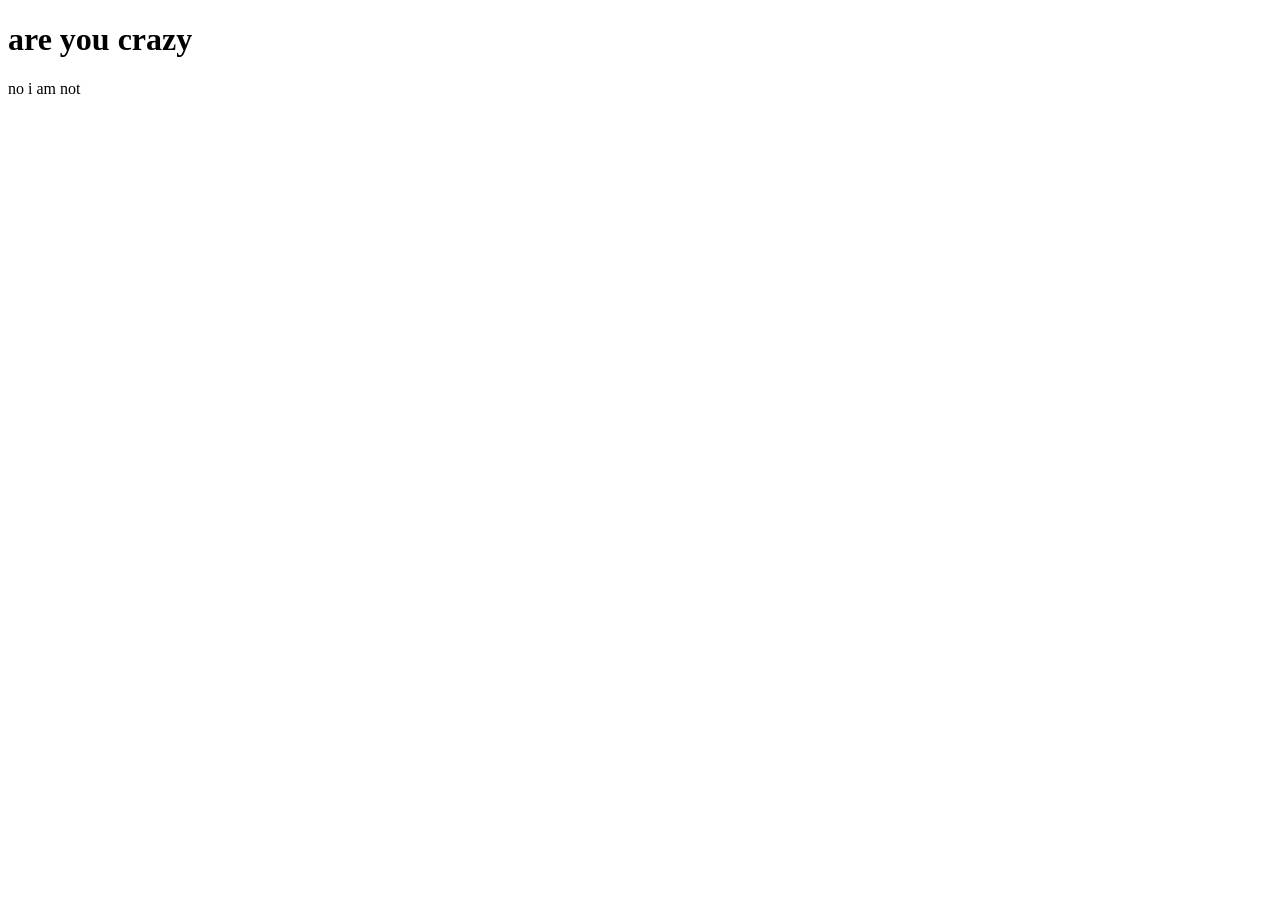
==== DOM.html @ af5fe288 "update DOM.html" ====
<!DOCTYPE html>
<html lang="en">
<head>
    <meta charset="UTF-8">
    <meta name="viewport" content="width=device-width, initial-scale=1.0">
    <title>Document</title>
   
</head>
<body>
     <h1 id = "fid">are you crazy</h1>
    <p id="fpara">no i am not</p>
</body>
</html>
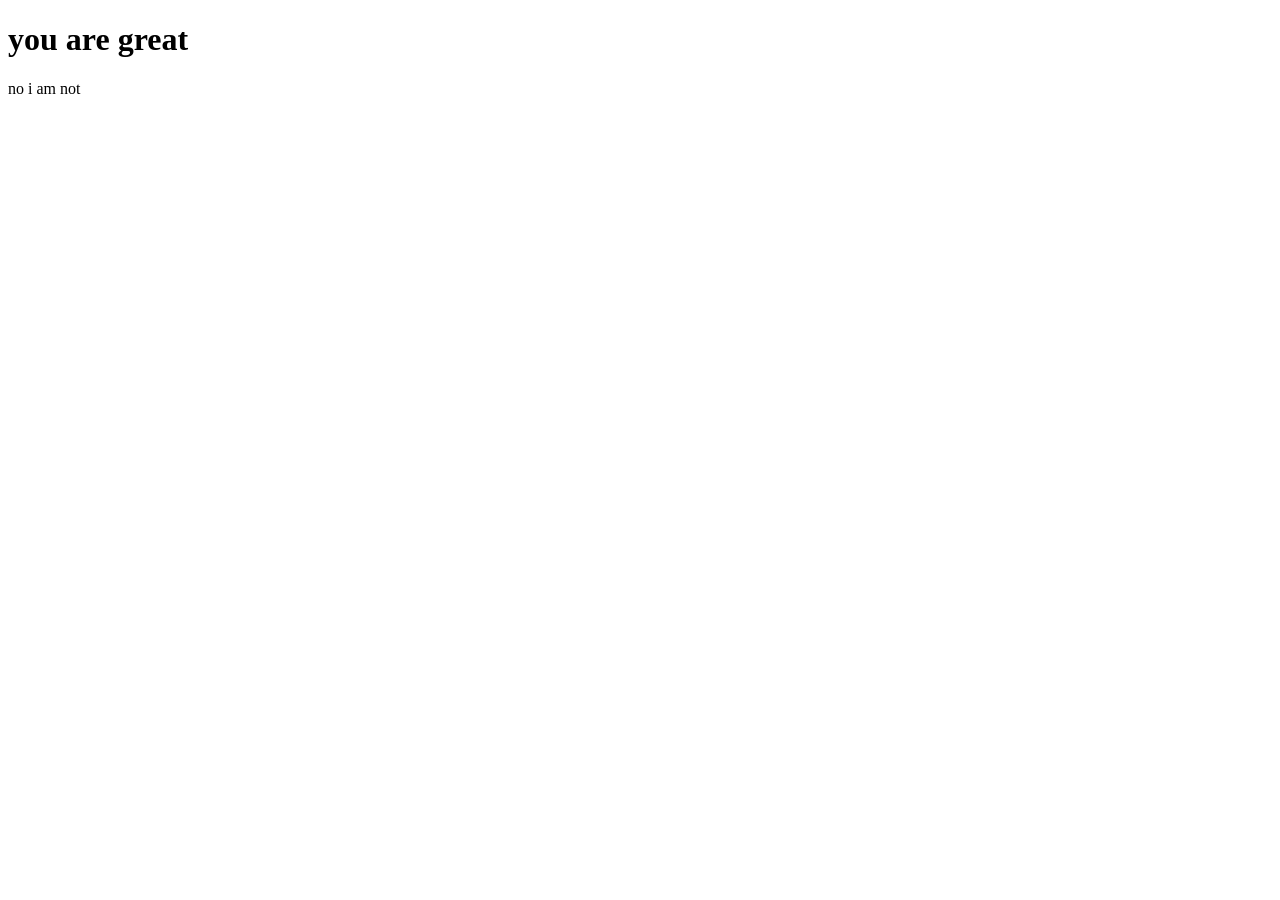
==== commit 2fe0be16: "update DOM.html" ====
--- a/DOM.html
+++ b/DOM.html
@@ -7,7 +7,7 @@
    
 </head>
 <body>
-     <h1 id = "fid">are you crazy</h1>
+     <h1 id = "fid">you are great</h1>
     <p id="fpara">no i am not</p>
 </body>
 </html>
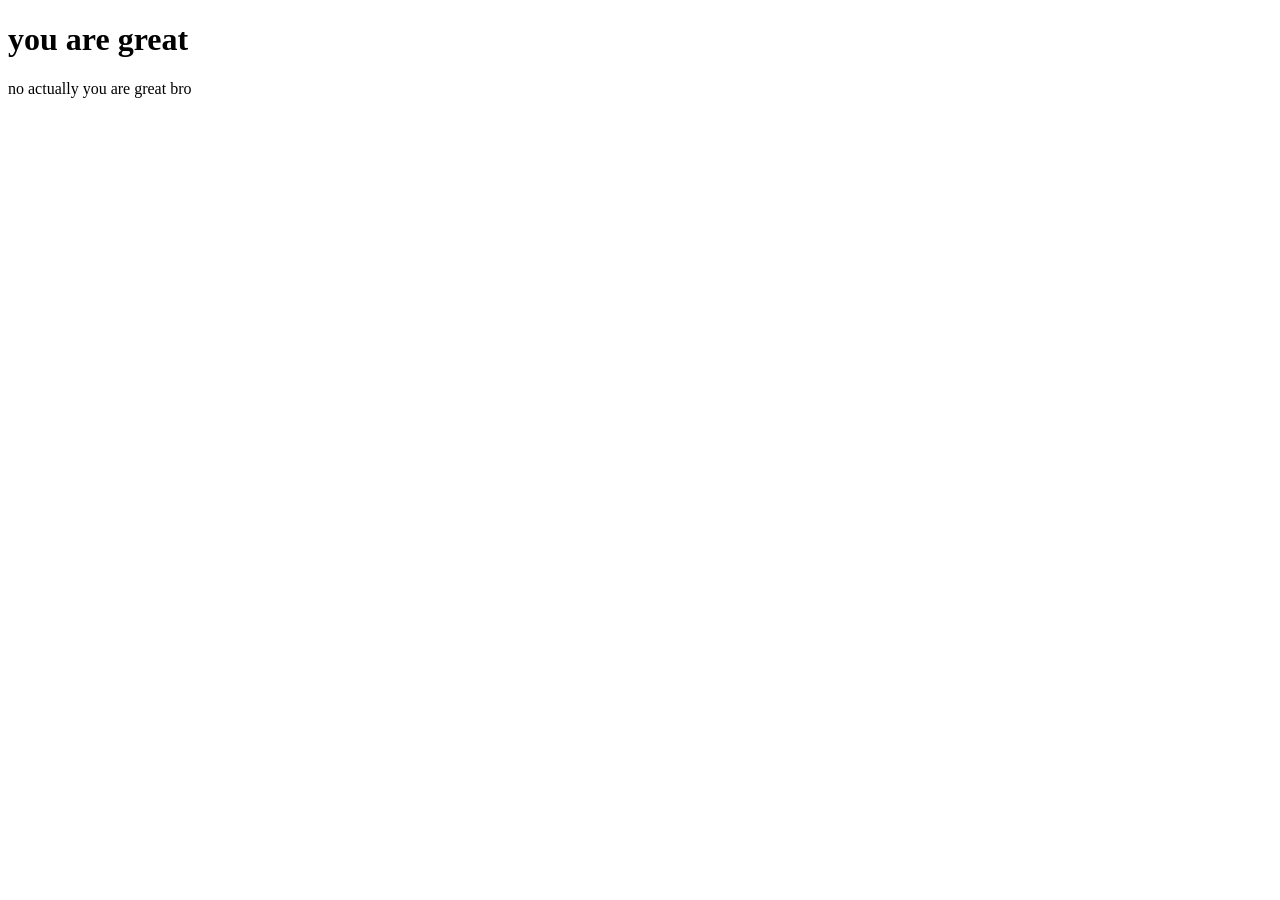
==== commit 06661f5c: "update DOM.html" ====
--- a/DOM.html
+++ b/DOM.html
@@ -8,6 +8,7 @@
 </head>
 <body>
      <h1 id = "fid">you are great</h1>
-    <p id="fpara">no i am not</p>
+    <p id="fpara">no actually you are great bro 
+    </p>
 </body>
 </html>
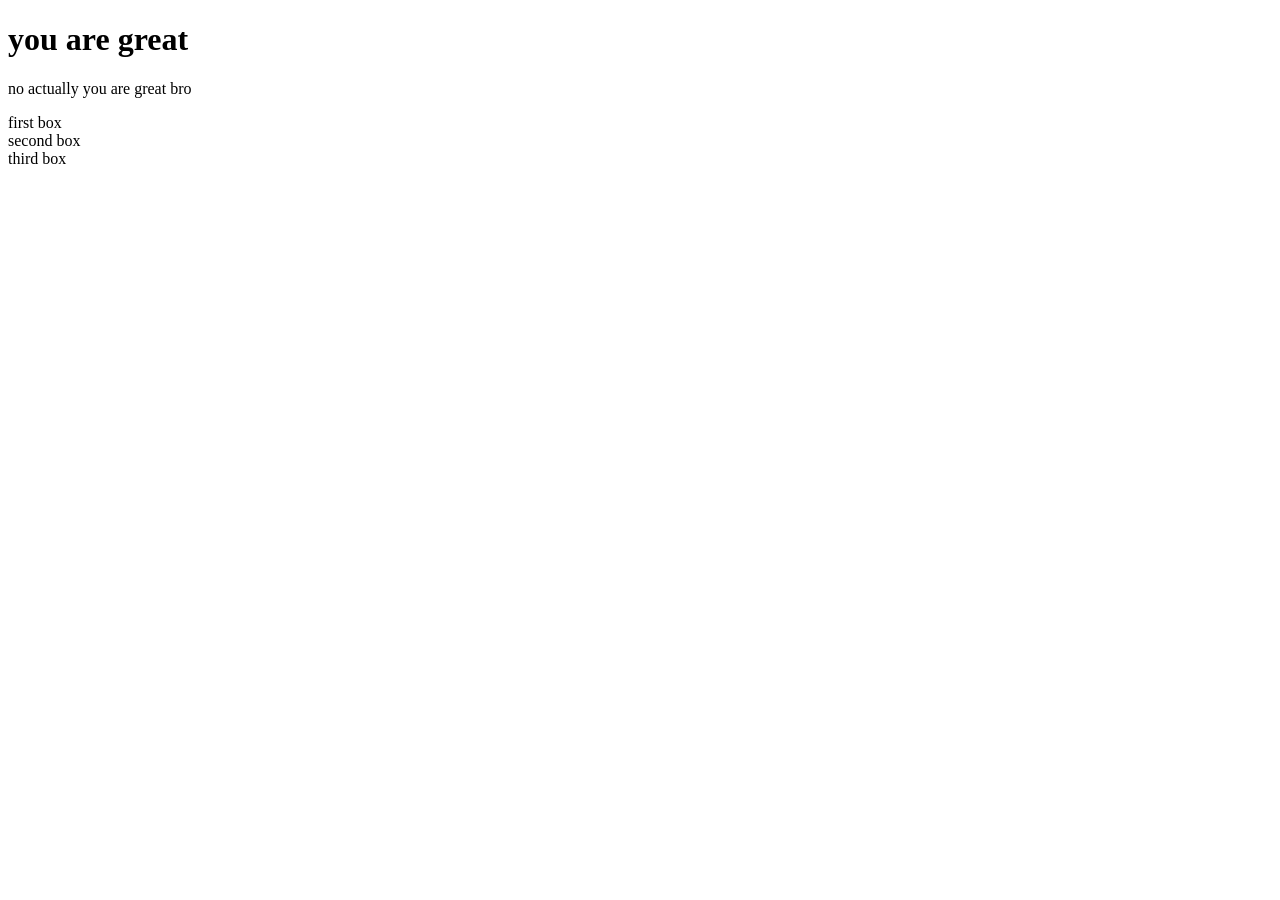
==== commit 8e75280e: "update all" ====
--- a/DOM.html
+++ b/DOM.html
@@ -8,7 +8,10 @@
 </head>
 <body>
      <h1 id = "fid">you are great</h1>
-    <p id="fpara">no actually you are great bro 
+    <p id="fpara">no actually you are great bro
+    <div class="box">first box</div>
+     <div class="box">second box</div>
+     <div class="box">third box</div>
     </p>
 </body>
 </html>
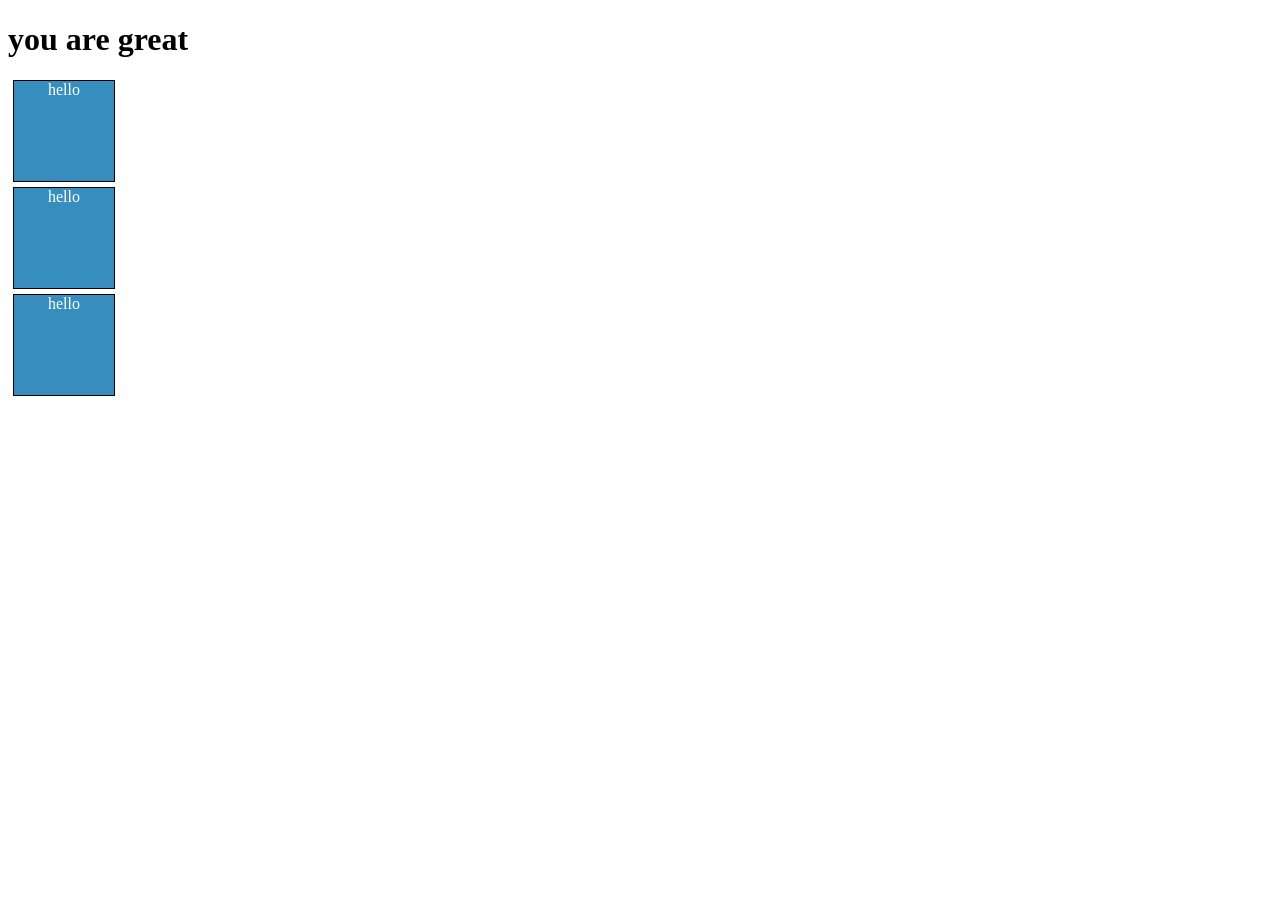
==== commit 9f79c239: "update all" ====
--- a/DOM.html
+++ b/DOM.html
@@ -4,14 +4,14 @@
     <meta charset="UTF-8">
     <meta name="viewport" content="width=device-width, initial-scale=1.0">
     <title>Document</title>
-   
+   <link rel="stylesheet" href="DOM.css" />
 </head>
 <body>
      <h1 id = "fid">you are great</h1>
-    <p id="fpara">no actually you are great bro
+    <!-- <p id="fpara">no actually you are great bro </p> -->
     <div class="box">first box</div>
      <div class="box">second box</div>
      <div class="box">third box</div>
-    </p>
+    <script src="DOM.js"></script>
 </body>
 </html>
--- a/DOM.css
+++ b/DOM.css
@@ -0,0 +1,9 @@
+.box {
+    background: #378dbe;
+    color : #fff;
+    height: 100px;
+    width: 100px;
+    text-align: center;
+    margin: 5px;
+    border: 1px solid black;
+}
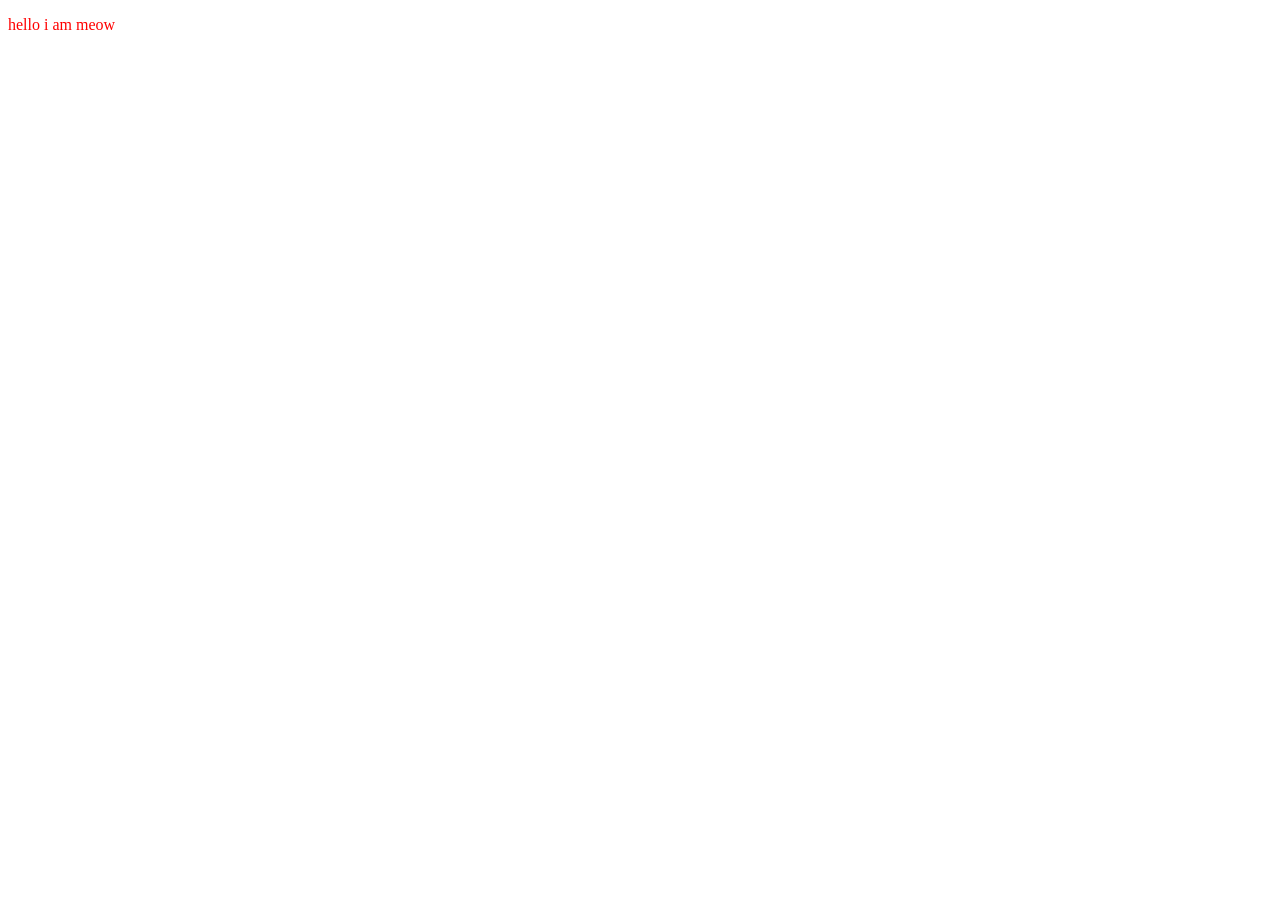
==== commit 152ce3ed: "update all" ====
--- a/DOM.html
+++ b/DOM.html
@@ -7,11 +7,12 @@
    <link rel="stylesheet" href="DOM.css" />
 </head>
 <body>
-     <h1 id = "fid">you are great</h1>
-    <!-- <p id="fpara">no actually you are great bro </p> -->
-    <div class="box">first box</div>
+     <!-- <h1 id = "fid">you are great</h1>
+    <p id="fpara">no actually you are great bro </p> -->
+    <!-- <div class="box">first box</div>
      <div class="box">second box</div>
-     <div class="box">third box</div>
+     <div class="box">third box</div> --> 
+     <p class="content">hello i am meow</p>
     <script src="DOM.js"></script>
 </body>
 </html>
--- a/DOM.css
+++ b/DOM.css
@@ -1,4 +1,4 @@
-.box {
+/* .box {
     background: #378dbe;
     color : #fff;
     height: 100px;
@@ -6,4 +6,12 @@
     text-align: center;
     margin: 5px;
     border: 1px solid black;
+} */
+
+.content{
+    color:red ;
+}
+
+.newclass{
+    background: #378dbe;
 }
